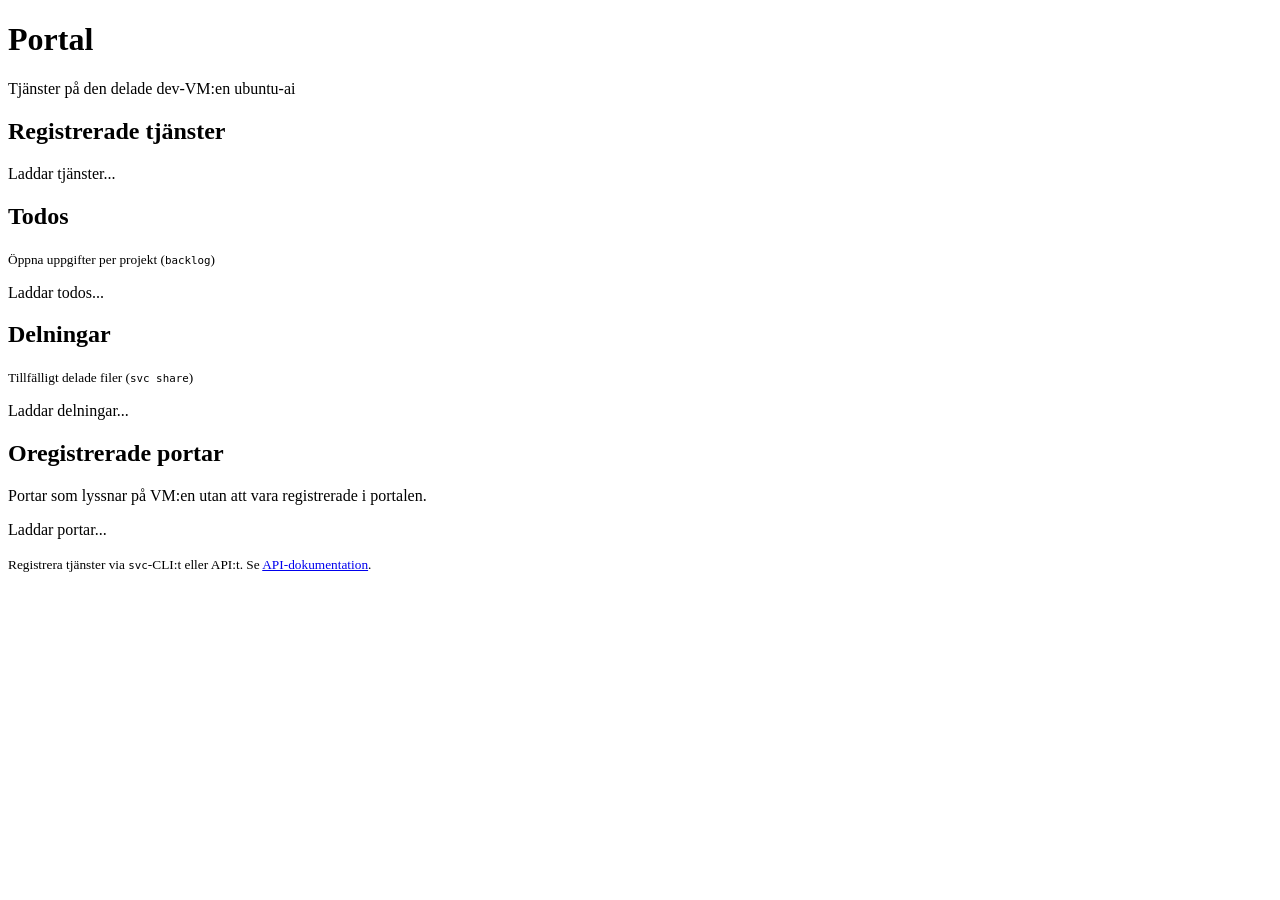
==== app/templates/index.html @ 7e4c9fc6 "Lägg till read-only todos-vy från backlog-verktyget Portalen läser öppna todos per projekt från maze" ====
<!DOCTYPE html>
<html lang="sv">
<head>
  <meta charset="utf-8">
  <meta name="viewport" content="width=device-width, initial-scale=1">
  <title>Portal - ubuntu-ai</title>
  <link rel="stylesheet" href="/static/pico.min.css">
  <link rel="stylesheet" href="/static/tokens.css">
</head>
<body>
  <header class="container">
    <hgroup>
      <h1>Portal</h1>
      <p>Tjänster på den delade dev-VM:en ubuntu-ai</p>
    </hgroup>
  </header>

  <main class="container">
    <section>
      <div class="section-head">
        <h2>Registrerade tjänster</h2>
        <small id="refresh-info" class="muted"></small>
      </div>
      <div id="services" class="cards">
        <p class="muted">Laddar tjänster...</p>
      </div>
    </section>

    <section>
      <div class="section-head">
        <h2>Todos</h2>
        <small class="muted">Öppna uppgifter per projekt (<code>backlog</code>)</small>
      </div>
      <div id="todos" class="cards">
        <p class="muted">Laddar todos...</p>
      </div>
    </section>

    <section>
      <div class="section-head">
        <h2>Delningar</h2>
        <small class="muted">Tillfälligt delade filer (<code>svc share</code>)</small>
      </div>
      <div id="shares">
        <p class="muted">Laddar delningar...</p>
      </div>
    </section>

    <section>
      <h2>Oregistrerade portar</h2>
      <p class="muted">Portar som lyssnar på VM:en utan att vara registrerade i portalen.</p>
      <div id="unregistered">
        <p class="muted">Laddar portar...</p>
      </div>
    </section>
  </main>

  <footer class="container">
    <small>Registrera tjänster via <code>svc</code>-CLI:t eller API:t. Se <a href="/api/docs">API-dokumentation</a>.</small>
  </footer>

  <script src="/static/utils.js"></script>
  <script src="/static/app.js"></script>
</body>
</html>
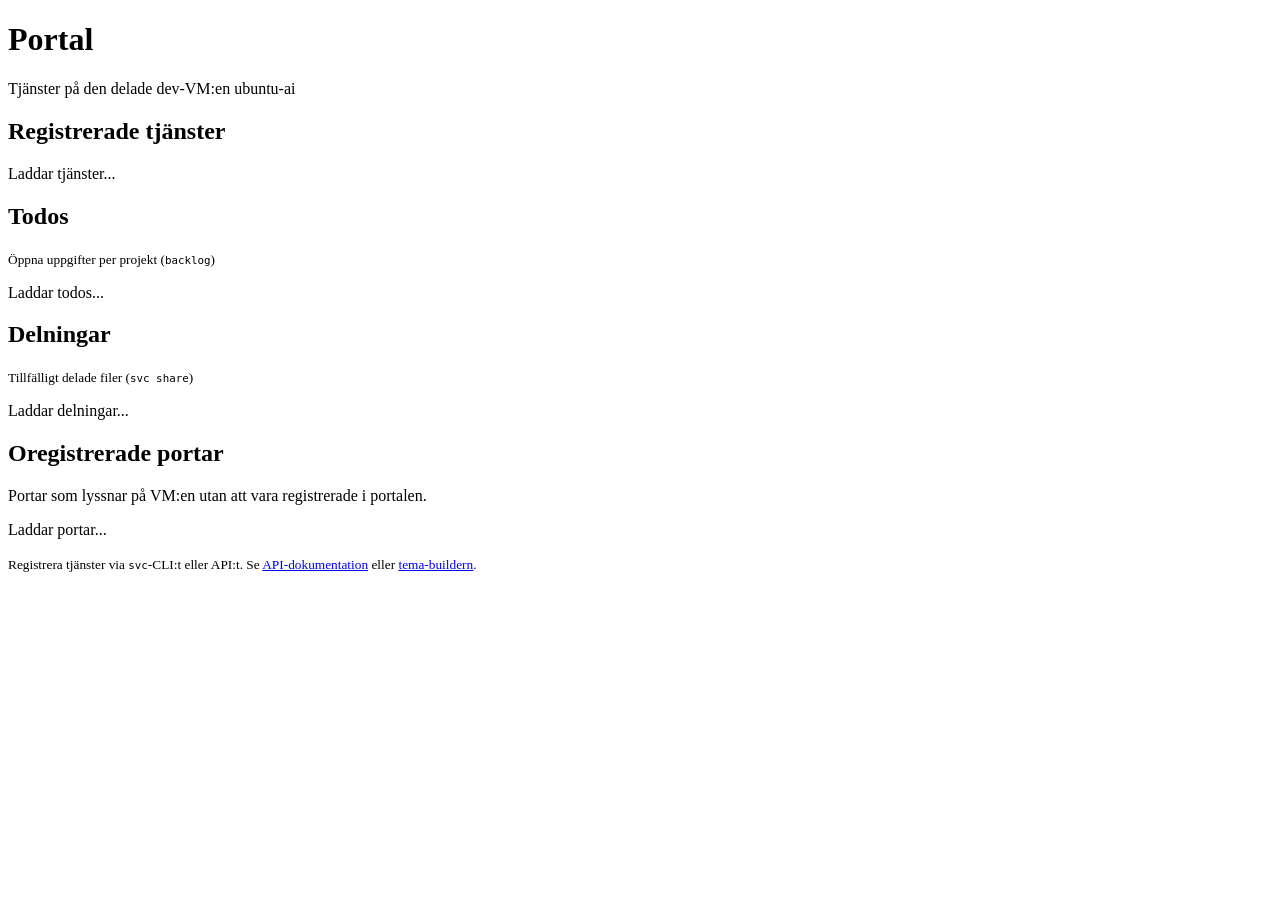
==== commit 3acc62c3: "Lägg till tema-builder som genererar tokens.css (TASK-118) Ny klientside-vy /tema som genererar en t" ====
--- a/app/templates/index.html
+++ b/app/templates/index.html
@@ -4,6 +4,8 @@
   <meta charset="utf-8">
   <meta name="viewport" content="width=device-width, initial-scale=1">
   <title>Portal - ubuntu-ai</title>
+  <link rel="icon" type="image/svg+xml" href="/static/favicon.svg">
+
   <link rel="stylesheet" href="/static/pico.min.css">
   <link rel="stylesheet" href="/static/tokens.css">
 </head>
@@ -56,7 +58,7 @@
   </main>
 
   <footer class="container">
-    <small>Registrera tjänster via <code>svc</code>-CLI:t eller API:t. Se <a href="/api/docs">API-dokumentation</a>.</small>
+    <small>Registrera tjänster via <code>svc</code>-CLI:t eller API:t. Se <a href="/api/docs">API-dokumentation</a> eller <a href="/tema">tema-buildern</a>.</small>
   </footer>
 
   <script src="/static/utils.js"></script>
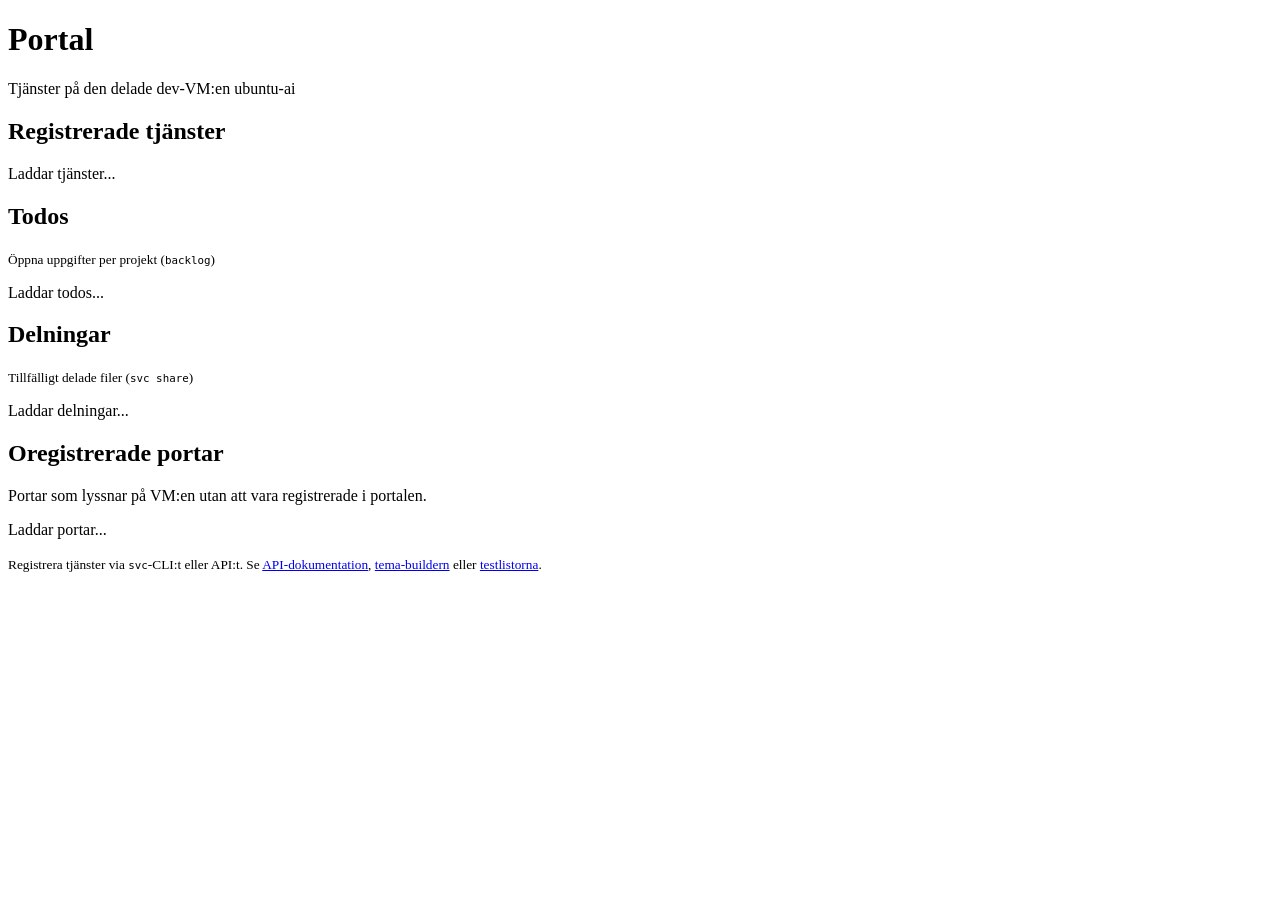
==== commit 1fe3122e: "Lägg till översiktsvy för testlistor och länka dem från projektkorten Det gick bara att nå en testli" ====
--- a/app/templates/index.html
+++ b/app/templates/index.html
@@ -33,7 +33,7 @@
         <h2>Todos</h2>
         <small class="muted">Öppna uppgifter per projekt (<code>backlog</code>)</small>
       </div>
-      <div id="todos" class="cards">
+      <div id="todos">
         <p class="muted">Laddar todos...</p>
       </div>
     </section>
@@ -58,8 +58,21 @@
   </main>
 
   <footer class="container">
-    <small>Registrera tjänster via <code>svc</code>-CLI:t eller API:t. Se <a href="/api/docs">API-dokumentation</a> eller <a href="/tema">tema-buildern</a>.</small>
+    <small>Registrera tjänster via <code>svc</code>-CLI:t eller API:t. Se <a href="/api/docs">API-dokumentation</a>, <a href="/tema">tema-buildern</a> eller <a href="/test">testlistorna</a>.</small>
   </footer>
+
+  <!-- Loggpanelen ligger utanför #services med flit: kortvyn byter ut hela sin
+       innerHTML var 30:e sekund och skulle annars slå sönder en öppen ström. -->
+  <dialog id="log-dialog">
+    <article>
+      <header class="log-head">
+        <strong id="log-title">Logg</strong>
+        <span id="log-state" class="badge unknown">ansluter</span>
+        <button type="button" id="log-close" class="outline" aria-label="Stäng logg">Stäng</button>
+      </header>
+      <pre id="log-output" tabindex="0" aria-live="polite"></pre>
+    </article>
+  </dialog>
 
   <script src="/static/utils.js"></script>
   <script src="/static/app.js"></script>
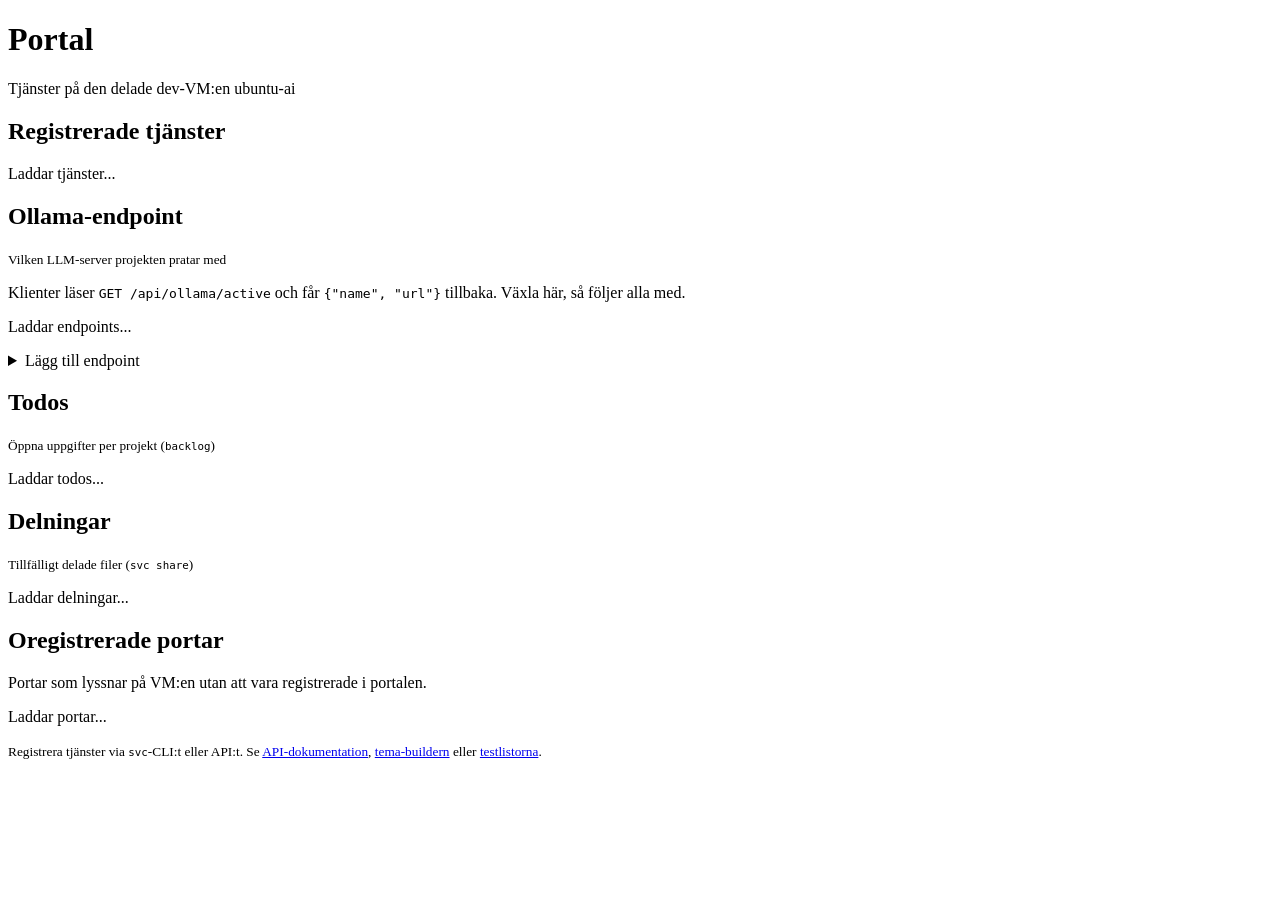
==== commit 68f6f044: "Lägg till ollama-växlaren: aktiv LLM-endpoint, hälsokoll och rådgivande anspråk Projekten läser GET " ====
--- a/app/templates/index.html
+++ b/app/templates/index.html
@@ -26,6 +26,37 @@
       <div id="services" class="cards">
         <p class="muted">Laddar tjänster...</p>
       </div>
+    </section>
+
+    <section id="ollama">
+      <div class="section-head">
+        <h2>Ollama-endpoint</h2>
+        <small class="muted">Vilken LLM-server projekten pratar med</small>
+      </div>
+      <p class="muted">
+        Klienter läser <code>GET /api/ollama/active</code> och får
+        <code>{"name", "url"}</code> tillbaka. Växla här, så följer alla med.
+      </p>
+      <div id="ollama-endpoints" class="cards">
+        <p class="muted">Laddar endpoints...</p>
+      </div>
+      <p id="ollama-message" class="muted" aria-live="polite"></p>
+      <details>
+        <summary>Lägg till endpoint</summary>
+        <form id="ollama-form" class="ollama-form">
+          <label>Namn
+            <input name="namn" required placeholder="windows-3080ti"
+                   pattern="[a-z0-9][a-z0-9-]*" maxlength="32">
+          </label>
+          <label>Adress
+            <input name="url" required type="url" placeholder="http://192.168.1.50:11434">
+          </label>
+          <label>Beskrivning
+            <input name="beskrivning" placeholder="Stationära datorn, RTX 3080 Ti">
+          </label>
+          <button type="submit">Lägg till</button>
+        </form>
+      </details>
     </section>
 
     <section>
@@ -76,5 +107,6 @@
 
   <script src="/static/utils.js"></script>
   <script src="/static/app.js"></script>
+  <script src="/static/ollama.js"></script>
 </body>
 </html>
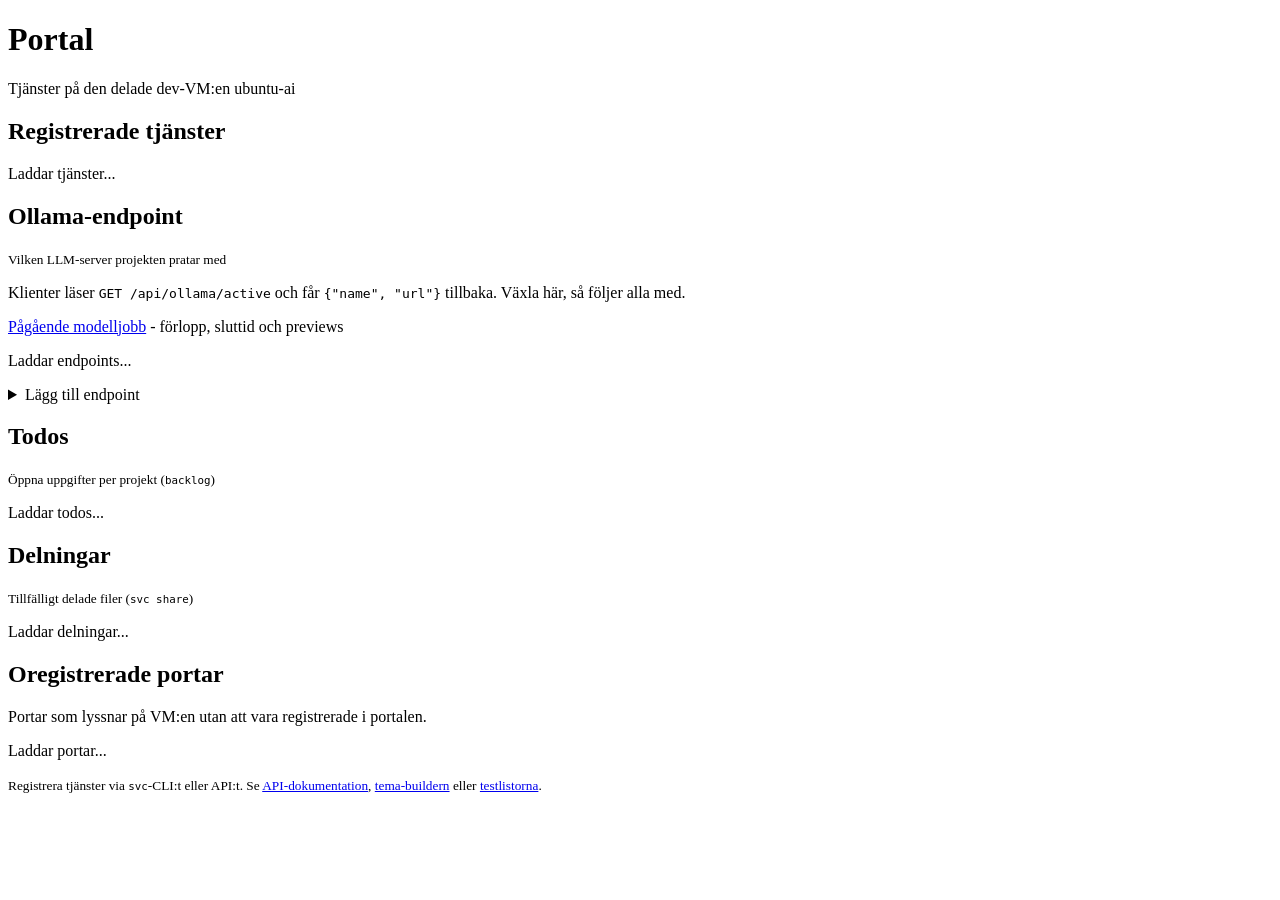
==== commit 605873fb: "Lägg till modelljobb: förlopp, sluttid och previews för modellkörningar Jobb rapporterar hela sitt l" ====
--- a/app/templates/index.html
+++ b/app/templates/index.html
@@ -37,6 +37,7 @@
         Klienter läser <code>GET /api/ollama/active</code> och får
         <code>{"name", "url"}</code> tillbaka. Växla här, så följer alla med.
       </p>
+      <p><a href="/modelljobb">Pågående modelljobb</a> <span class="muted">- förlopp, sluttid och previews</span></p>
       <div id="ollama-endpoints" class="cards">
         <p class="muted">Laddar endpoints...</p>
       </div>
